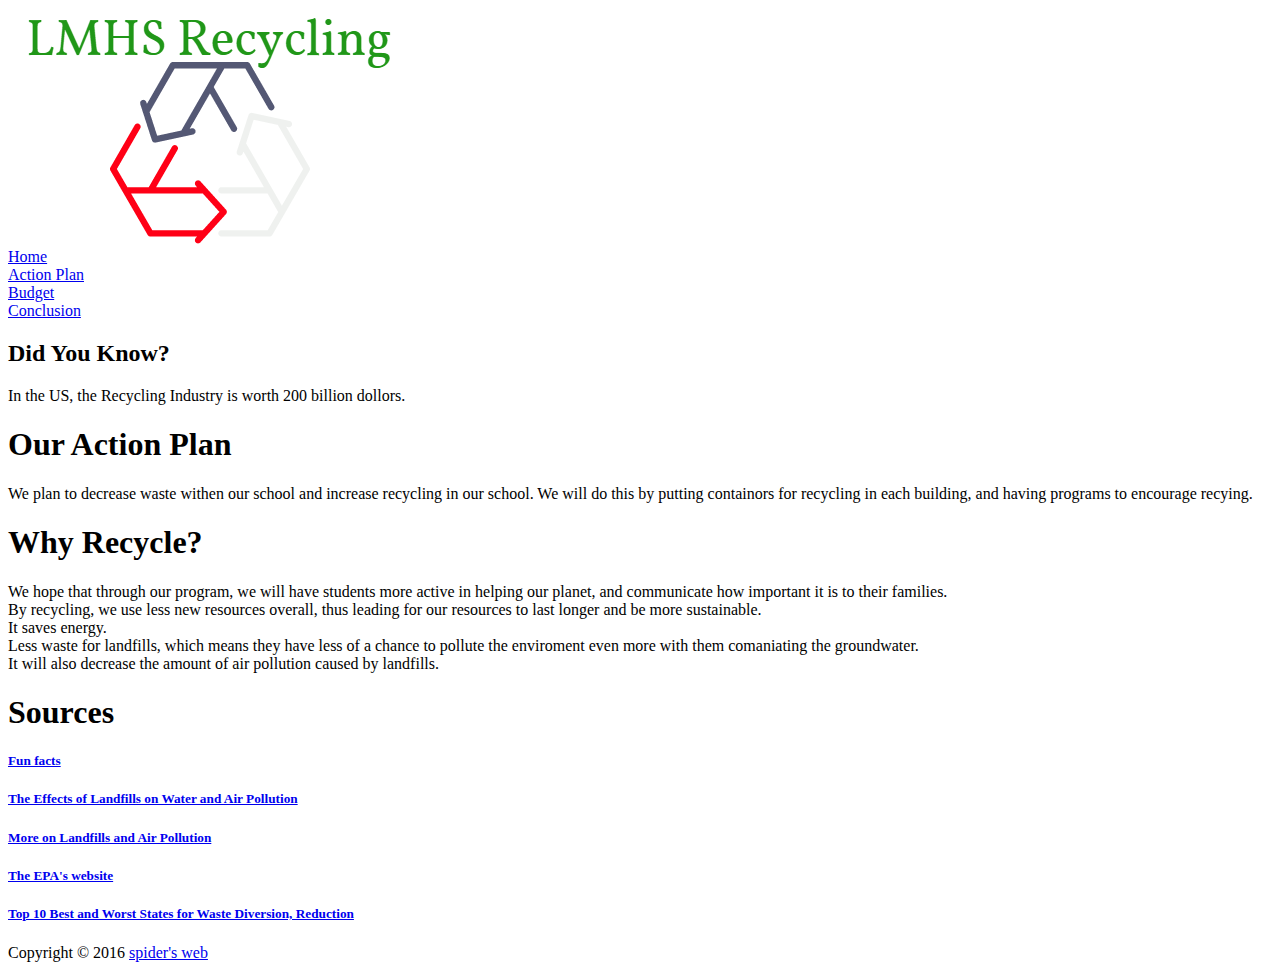
==== about.html @ 19f94195 "." ====
<!DOCTYPE html>
<head>
  <title>Going Green</title>
  <link rel="stylesheet" href="BostonGG.github.io/BostonGG.github.io">
</head>
<body>
  <header id="mainHeader">
    <img src="images/recycling.png" alt="recycling logo">
    <nav>
      <li class="" id="home"><a href="index.html">Home</a></li>
      <li class="activePage"><a href="about.html">Action Plan</a></li>
      <li class=""><a href="budget.html">Budget</a></li>
      <li class=""><a href="contact.html">Conclusion</a></li>
    </nav>
  </header>
  <div id="mainContent">
    <div id="asides">
      <aside> <!--asides!!-->
        <article class="asideOne">
          <h2>Did You Know?</h2>
          <p>In the US, the Recycling Industry is worth 200 billion dollors.</p>
        </article>
      </aside>
    </div>
    <div id="content"> <!--content-->
      <article class="articleOne">
        <h1>Our Action Plan</h1>
        <content>
          <p>We plan to decrease waste withen our school and increase recycling in our school. We will do this by putting containors for recycling in each building, and having programs to encourage recying.</p>
        </content>
      </article>
      <article class="articleTwo">
        <h1> Why Recycle? </h1>
        <content>
          <li> We hope that through our program, we will have students more active in helping our planet, and communicate how important it is to their families.</li>
          <li>By recycling, we use less new resources overall, thus leading for our resources to last longer and be more sustainable. </li>
          <li>It saves energy.</li>
          <li>Less waste for landfills, which means they have less of a chance to pollute the enviroment even more with them comaniating the groundwater.</li>
          <li>It will also decrease the amount of air pollution caused by landfills.</li>
        </content>
      </article>
      <article class="articleThree">
        <h1>Sources</h1>
        <content>
          <p><h5><a href="http://www.recycleacrossamerica.org/recycling-facts"> Fun facts</a>  </h5></p>
          <p><h5><a href="http://www.wegreen-usa.org/landfill-problems.html"> The Effects of Landfills on Water  and Air Pollution</a></h5></p>
          <p><h5><a href="https://www.health.ny.gov/environmental/outdoors/air/landfill_gas.htm"> More on Landfills and Air Pollution</a> </h5></p>
          <p><h5><a href="https://www3.epa.gov/"> The EPA's website</a> </h5></p>
          <p><h5><a href="http://www.waste360.com/recycling/10-best-and-worst-states-waste-diversion-reduction/gallery?slide=23">Top 10 Best and Worst States for Waste Diversion, Reduction</a></h5></p>
        </content>
      </article>
        </content>
    </div>
  </div>
  <footer id="mainFooter">
    <p>Copyright &copy; 2016 <a href="#">spider's web</a></p>
  </footer>
</body>
</html>
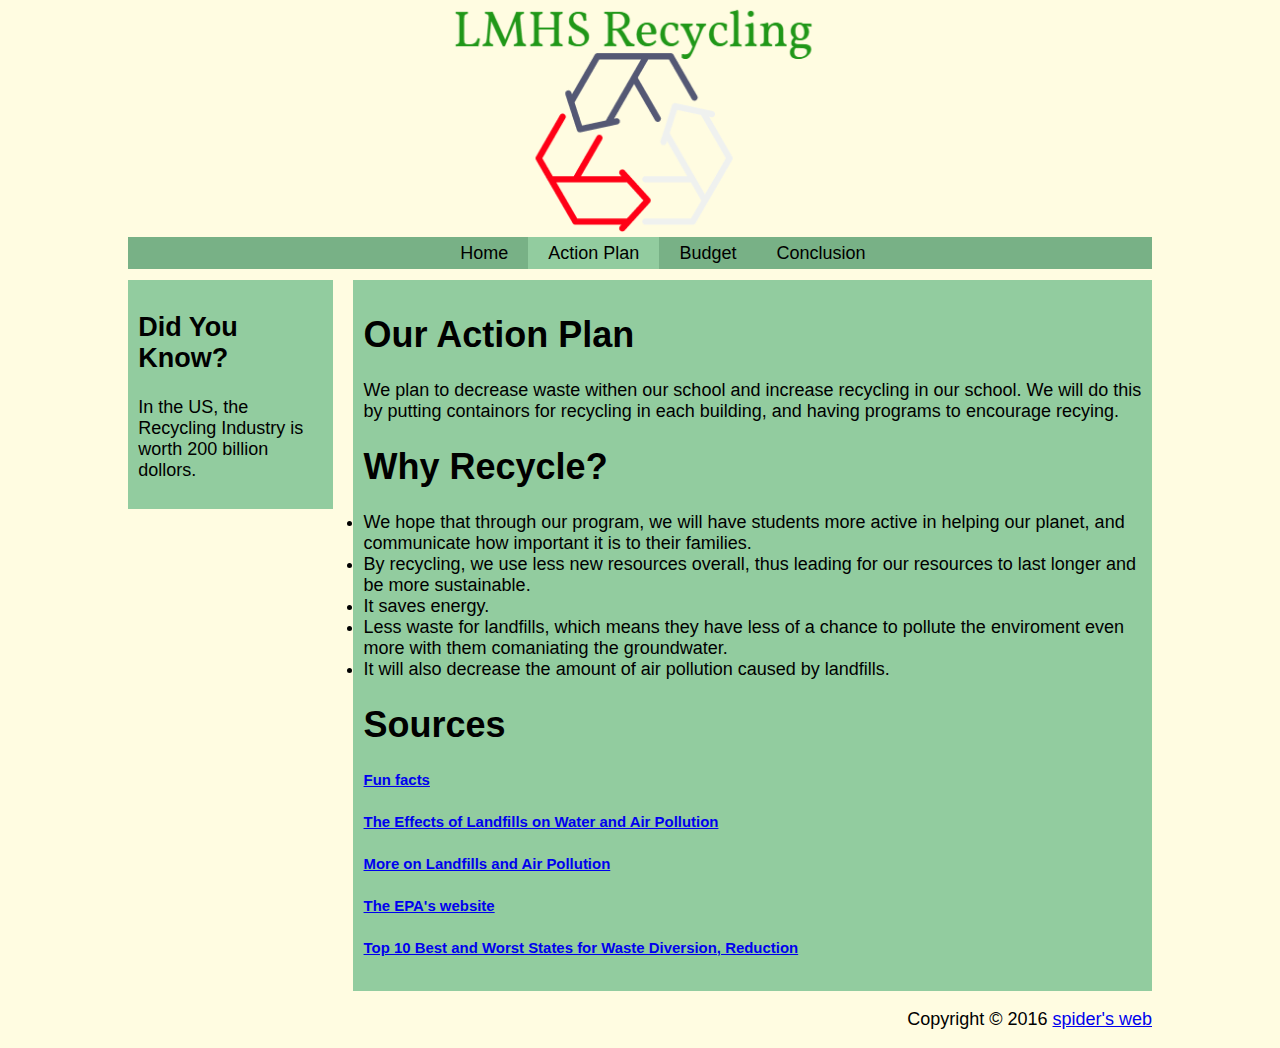
==== commit ba203923: "Revert "."" ====
--- a/about.html
+++ b/about.html
@@ -1,7 +1,7 @@
 <!DOCTYPE html>
 <head>
   <title>Going Green</title>
-  <link rel="stylesheet" href="BostonGG.github.io/BostonGG.github.io">
+  <link rel="stylesheet" href="style.css" type="text/css">
 </head>
 <body>
   <header id="mainHeader">
--- a/style.css
+++ b/style.css
@@ -0,0 +1,336 @@
+html{
+  background-color: #FFFCE1;
+  font-family: sans-serif;
+}
+
+body{
+  width:80%;
+  margin:auto;
+  font-size:18px;
+}
+
+#mainHeader img{
+	width: 40%;
+  margin-left:30%;
+}
+
+#mainHeader nav{
+	background-color: #78B186;
+	list-style: none;
+  margin-bottom: 1%;
+	float:right;
+	width:100%;
+  line-height: 32px;
+}
+
+#mainHeader nav li{
+	display: inline-block;
+	float:left;
+}
+
+#mainHeader nav #home{
+	margin-left: 30.5%;
+}
+
+#mainHeader nav .activePage{
+	background-color:#92CC9F;
+}
+
+header nav li a, header nav li a:link, header nav li a:visited{
+	color: black;
+	height: 30px;
+	padding: 10px 20px;
+	text-decoration: none;
+}
+
+header nav li a:hover, header nav li a:active, header nav li .activePage a:link, header nav .activePage a:visited{
+	background-color:#92CC9F;
+}
+
+#mainContent{
+	background-color: #FFFCE1;
+	float:left;
+}
+
+#mainContent #asides{
+  float:left;
+  width:18%;
+  background-color: #92CC9F;
+  padding:1%;
+}
+
+#mainContent #content{
+	float: right;
+	background-color: #92CC9F;
+	width: 76%;
+	padding:1%;
+}
+
+/**#contact{
+	float: left;
+	background-color: #8DE57B;
+	width: 98%;
+	padding:1%;
+}**/
+
+#mainFooter{
+  float:right;
+}
+
+/**responsive**/
+
+@media only screen and (min-width:150px) and (max-width:760px) {
+
+	body{
+		width:98%;
+	}
+
+	#mainHeader img{
+		width: 100%;
+		height: auto;
+		margin: 2% 0;
+	}
+
+	#mainHeader nav{
+		height:140px;
+		margin-top:0;
+		width:100%;
+		text-align:center;
+	}
+
+	#mainHeader nav li{
+	  display:block;
+		float:none;
+		width:100%;
+		margin-left:0;
+	}
+
+	#mainHeader nav #home{
+		margin-left: 0;
+		width: 100%;
+  }
+
+	#mainContent #content{
+		width:98%;
+		margin-top:10px;
+	}
+
+	#mainContent #asides{
+		width:98%;
+		margin-top:10px;
+	}
+
+  #contact{
+    width:98%;
+		margin-top:10px;
+  }
+
+	header nav li a, header nav li a:link, header nav li a:visited{
+		color:black;
+		height:30px;
+		padding: 2.5px 0;
+		text-decoration:none;
+		display:block;
+	}
+
+  #mainFooter{
+    margin-top:0;
+  }
+}
+
+
+
+
+
+
+
+
+
+
+
+
+
+
+
+
+
+
+
+
+
+
+
+
+
+
+
+html{
+  background-color: #FFFCE1;
+<<<<<<< HEAD
+  font-family: sans-serif;
+=======
+>>>>>>> parent of 2658772... Revert "First Website Upload"
+}
+
+body{
+  width:80%;
+  margin:auto;
+  font-size:18px;
+}
+
+#mainHeader img{
+	width: 40%;
+  margin-left:30%;
+}
+
+#mainHeader nav{
+<<<<<<< HEAD
+	background-color: #78B186;
+=======
+	background-color: #66A559;
+>>>>>>> parent of 2658772... Revert "First Website Upload"
+	list-style: none;
+  margin-bottom: 1%;
+	float:right;
+	width:100%;
+<<<<<<< HEAD
+  line-height: 32px;
+=======
+  line-height: 30px;
+>>>>>>> parent of 2658772... Revert "First Website Upload"
+}
+
+#mainHeader nav li{
+	display: inline-block;
+	float:left;
+}
+
+#mainHeader nav #home{
+	margin-left: 30.5%;
+}
+
+#mainHeader nav .activePage{
+<<<<<<< HEAD
+	background-color:#92CC9F;
+=======
+	background-color:#8DE57B;
+>>>>>>> parent of 2658772... Revert "First Website Upload"
+}
+
+header nav li a, header nav li a:link, header nav li a:visited{
+	color: black;
+	height: 30px;
+<<<<<<< HEAD
+	padding: 10px 20px;
+=======
+	padding: 9px 20px;
+>>>>>>> parent of 2658772... Revert "First Website Upload"
+	text-decoration: none;
+}
+
+header nav li a:hover, header nav li a:active, header nav li .activePage a:link, header nav .activePage a:visited{
+<<<<<<< HEAD
+	background-color:#92CC9F;
+=======
+	background-color:#8DE57B;
+>>>>>>> parent of 2658772... Revert "First Website Upload"
+}
+
+#mainContent{
+	background-color: #FFFCE1;
+	float:left;
+}
+
+#mainContent #asides{
+  float:left;
+  width:18%;
+<<<<<<< HEAD
+  background-color: #92CC9F;
+=======
+  background-color: #8DE57B;
+>>>>>>> parent of 2658772... Revert "First Website Upload"
+  padding:1%;
+}
+
+#mainContent #content{
+	float: right;
+<<<<<<< HEAD
+	background-color: #92CC9F;
+=======
+	background-color: #8DE57B;
+>>>>>>> parent of 2658772... Revert "First Website Upload"
+	width: 76%;
+	padding:1%;
+}
+
+/**#contact{
+	float: left;
+	background-color: #8DE57B;
+	width: 98%;
+	padding:1%;
+}**/
+
+#mainFooter{
+  float:right;
+}
+
+/**responsive**/
+
+@media only screen and (min-width:150px) and (max-width:760px) {
+
+	body{
+		width:98%;
+	}
+
+	#mainHeader img{
+		width: 100%;
+		height: auto;
+		margin: 2% 0;
+	}
+
+	#mainHeader nav{
+		height:140px;
+		margin-top:0;
+		width:100%;
+		text-align:center;
+	}
+
+	#mainHeader nav li{
+	  display:block;
+		float:none;
+		width:100%;
+		margin-left:0;
+	}
+
+	#mainHeader nav #home{
+		margin-left: 0;
+		width: 100%;
+  }
+
+	#mainContent #content{
+		width:98%;
+		margin-top:10px;
+	}
+
+	#mainContent #asides{
+		width:98%;
+		margin-top:10px;
+	}
+
+  #contact{
+    width:98%;
+		margin-top:10px;
+  }
+
+	header nav li a, header nav li a:link, header nav li a:visited{
+		color:black;
+		height:30px;
+		padding: 2.5px 0;
+		text-decoration:none;
+		display:block;
+	}
+
+  #mainFooter{
+    margin-top:0;
+  }
+}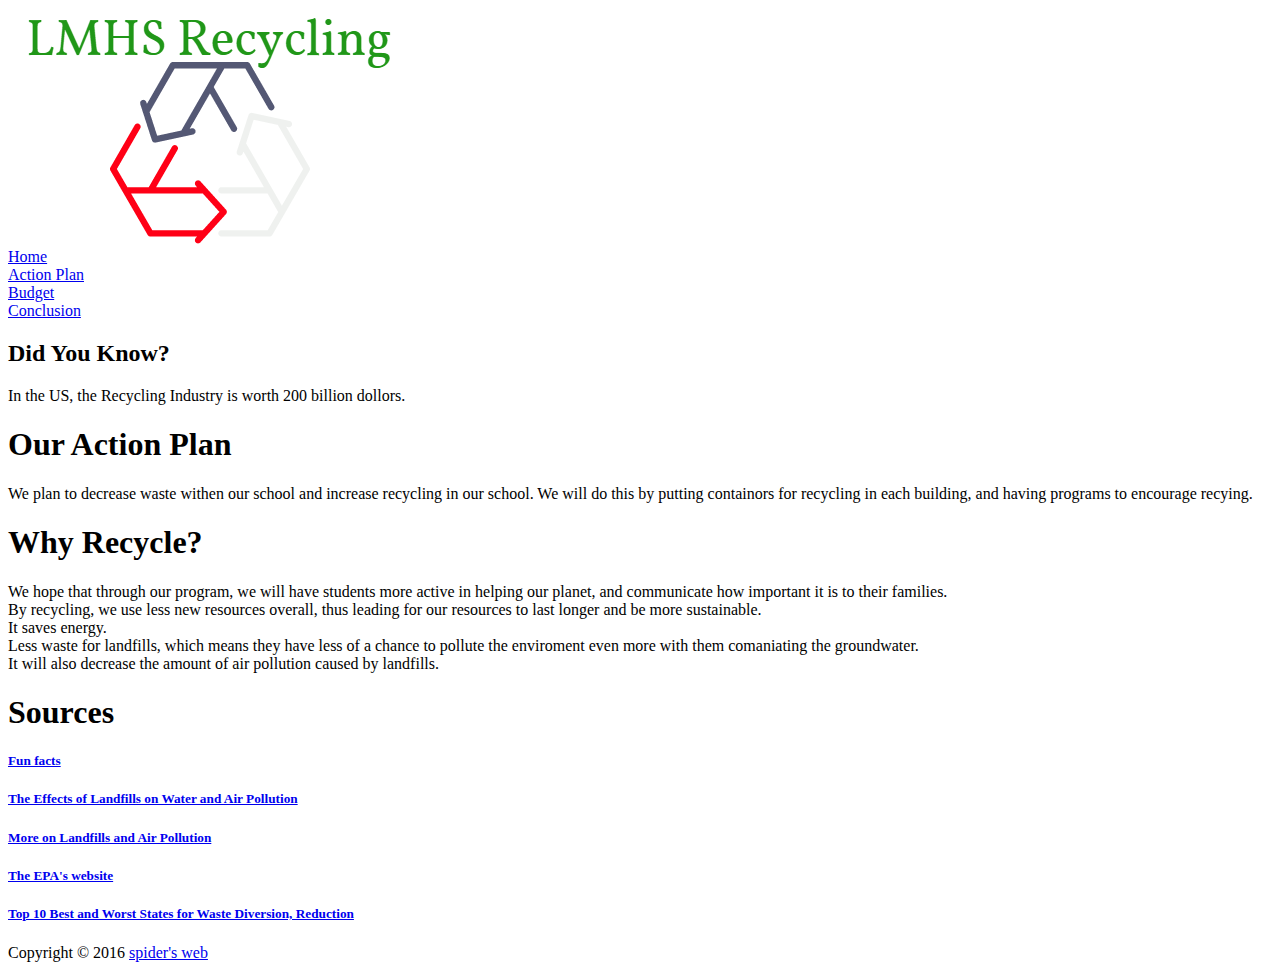
==== commit b20aae80: "Revert "."" ====
--- a/about.html
+++ b/about.html
@@ -1,7 +1,7 @@
 <!DOCTYPE html>
 <head>
   <title>Going Green</title>
-  <link rel="stylesheet" href="style.css" type="text/css">
+  <link rel="stylesheet" href="Boston.github.io/Boston.github.io">
 </head>
 <body>
   <header id="mainHeader">
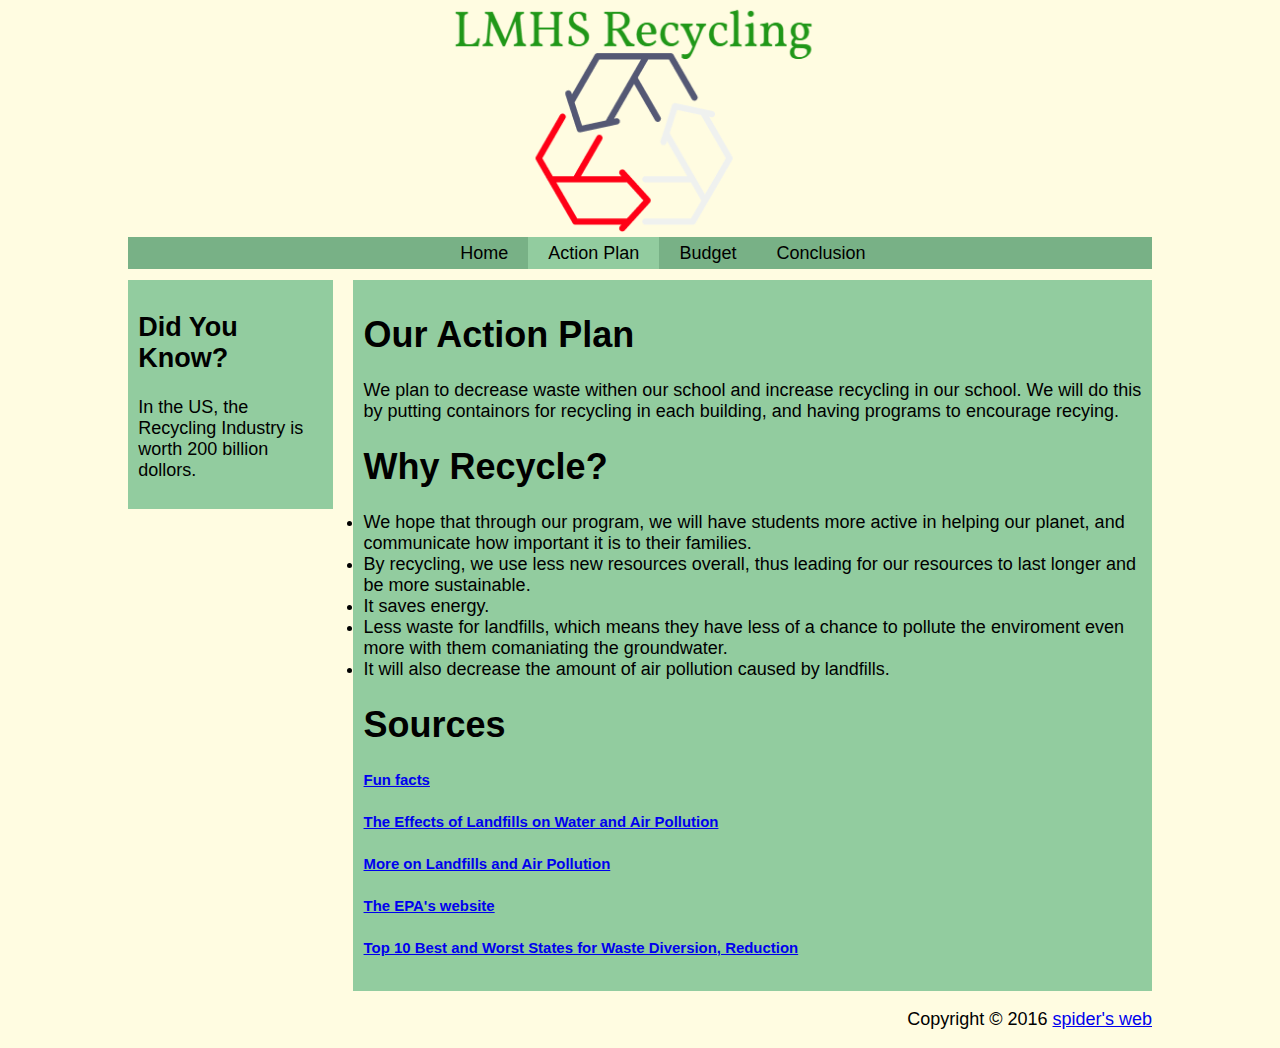
==== commit 7681d8c1: "." ====
--- a/about.html
+++ b/about.html
@@ -1,7 +1,7 @@
 <!DOCTYPE html>
 <head>
   <title>Going Green</title>
-  <link rel="stylesheet" href="Boston.github.io/Boston.github.io">
+  <link rel="stylesheet" href="style.css" type="text/css">
 </head>
 <body>
   <header id="mainHeader">
--- a/style.css
+++ b/style.css
@@ -0,0 +1,336 @@
+html{
+  background-color: #FFFCE1;
+  font-family: sans-serif;
+}
+
+body{
+  width:80%;
+  margin:auto;
+  font-size:18px;
+}
+
+#mainHeader img{
+	width: 40%;
+  margin-left:30%;
+}
+
+#mainHeader nav{
+	background-color: #78B186;
+	list-style: none;
+  margin-bottom: 1%;
+	float:right;
+	width:100%;
+  line-height: 32px;
+}
+
+#mainHeader nav li{
+	display: inline-block;
+	float:left;
+}
+
+#mainHeader nav #home{
+	margin-left: 30.5%;
+}
+
+#mainHeader nav .activePage{
+	background-color:#92CC9F;
+}
+
+header nav li a, header nav li a:link, header nav li a:visited{
+	color: black;
+	height: 30px;
+	padding: 10px 20px;
+	text-decoration: none;
+}
+
+header nav li a:hover, header nav li a:active, header nav li .activePage a:link, header nav .activePage a:visited{
+	background-color:#92CC9F;
+}
+
+#mainContent{
+	background-color: #FFFCE1;
+	float:left;
+}
+
+#mainContent #asides{
+  float:left;
+  width:18%;
+  background-color: #92CC9F;
+  padding:1%;
+}
+
+#mainContent #content{
+	float: right;
+	background-color: #92CC9F;
+	width: 76%;
+	padding:1%;
+}
+
+/**#contact{
+	float: left;
+	background-color: #8DE57B;
+	width: 98%;
+	padding:1%;
+}**/
+
+#mainFooter{
+  float:right;
+}
+
+/**responsive**/
+
+@media only screen and (min-width:150px) and (max-width:760px) {
+
+	body{
+		width:98%;
+	}
+
+	#mainHeader img{
+		width: 100%;
+		height: auto;
+		margin: 2% 0;
+	}
+
+	#mainHeader nav{
+		height:140px;
+		margin-top:0;
+		width:100%;
+		text-align:center;
+	}
+
+	#mainHeader nav li{
+	  display:block;
+		float:none;
+		width:100%;
+		margin-left:0;
+	}
+
+	#mainHeader nav #home{
+		margin-left: 0;
+		width: 100%;
+  }
+
+	#mainContent #content{
+		width:98%;
+		margin-top:10px;
+	}
+
+	#mainContent #asides{
+		width:98%;
+		margin-top:10px;
+	}
+
+  #contact{
+    width:98%;
+		margin-top:10px;
+  }
+
+	header nav li a, header nav li a:link, header nav li a:visited{
+		color:black;
+		height:30px;
+		padding: 2.5px 0;
+		text-decoration:none;
+		display:block;
+	}
+
+  #mainFooter{
+    margin-top:0;
+  }
+}
+
+
+
+
+
+
+
+
+
+
+
+
+
+
+
+
+
+
+
+
+
+
+
+
+
+
+
+html{
+  background-color: #FFFCE1;
+<<<<<<< HEAD
+  font-family: sans-serif;
+=======
+>>>>>>> parent of 2658772... Revert "First Website Upload"
+}
+
+body{
+  width:80%;
+  margin:auto;
+  font-size:18px;
+}
+
+#mainHeader img{
+	width: 40%;
+  margin-left:30%;
+}
+
+#mainHeader nav{
+<<<<<<< HEAD
+	background-color: #78B186;
+=======
+	background-color: #66A559;
+>>>>>>> parent of 2658772... Revert "First Website Upload"
+	list-style: none;
+  margin-bottom: 1%;
+	float:right;
+	width:100%;
+<<<<<<< HEAD
+  line-height: 32px;
+=======
+  line-height: 30px;
+>>>>>>> parent of 2658772... Revert "First Website Upload"
+}
+
+#mainHeader nav li{
+	display: inline-block;
+	float:left;
+}
+
+#mainHeader nav #home{
+	margin-left: 30.5%;
+}
+
+#mainHeader nav .activePage{
+<<<<<<< HEAD
+	background-color:#92CC9F;
+=======
+	background-color:#8DE57B;
+>>>>>>> parent of 2658772... Revert "First Website Upload"
+}
+
+header nav li a, header nav li a:link, header nav li a:visited{
+	color: black;
+	height: 30px;
+<<<<<<< HEAD
+	padding: 10px 20px;
+=======
+	padding: 9px 20px;
+>>>>>>> parent of 2658772... Revert "First Website Upload"
+	text-decoration: none;
+}
+
+header nav li a:hover, header nav li a:active, header nav li .activePage a:link, header nav .activePage a:visited{
+<<<<<<< HEAD
+	background-color:#92CC9F;
+=======
+	background-color:#8DE57B;
+>>>>>>> parent of 2658772... Revert "First Website Upload"
+}
+
+#mainContent{
+	background-color: #FFFCE1;
+	float:left;
+}
+
+#mainContent #asides{
+  float:left;
+  width:18%;
+<<<<<<< HEAD
+  background-color: #92CC9F;
+=======
+  background-color: #8DE57B;
+>>>>>>> parent of 2658772... Revert "First Website Upload"
+  padding:1%;
+}
+
+#mainContent #content{
+	float: right;
+<<<<<<< HEAD
+	background-color: #92CC9F;
+=======
+	background-color: #8DE57B;
+>>>>>>> parent of 2658772... Revert "First Website Upload"
+	width: 76%;
+	padding:1%;
+}
+
+/**#contact{
+	float: left;
+	background-color: #8DE57B;
+	width: 98%;
+	padding:1%;
+}**/
+
+#mainFooter{
+  float:right;
+}
+
+/**responsive**/
+
+@media only screen and (min-width:150px) and (max-width:760px) {
+
+	body{
+		width:98%;
+	}
+
+	#mainHeader img{
+		width: 100%;
+		height: auto;
+		margin: 2% 0;
+	}
+
+	#mainHeader nav{
+		height:140px;
+		margin-top:0;
+		width:100%;
+		text-align:center;
+	}
+
+	#mainHeader nav li{
+	  display:block;
+		float:none;
+		width:100%;
+		margin-left:0;
+	}
+
+	#mainHeader nav #home{
+		margin-left: 0;
+		width: 100%;
+  }
+
+	#mainContent #content{
+		width:98%;
+		margin-top:10px;
+	}
+
+	#mainContent #asides{
+		width:98%;
+		margin-top:10px;
+	}
+
+  #contact{
+    width:98%;
+		margin-top:10px;
+  }
+
+	header nav li a, header nav li a:link, header nav li a:visited{
+		color:black;
+		height:30px;
+		padding: 2.5px 0;
+		text-decoration:none;
+		display:block;
+	}
+
+  #mainFooter{
+    margin-top:0;
+  }
+}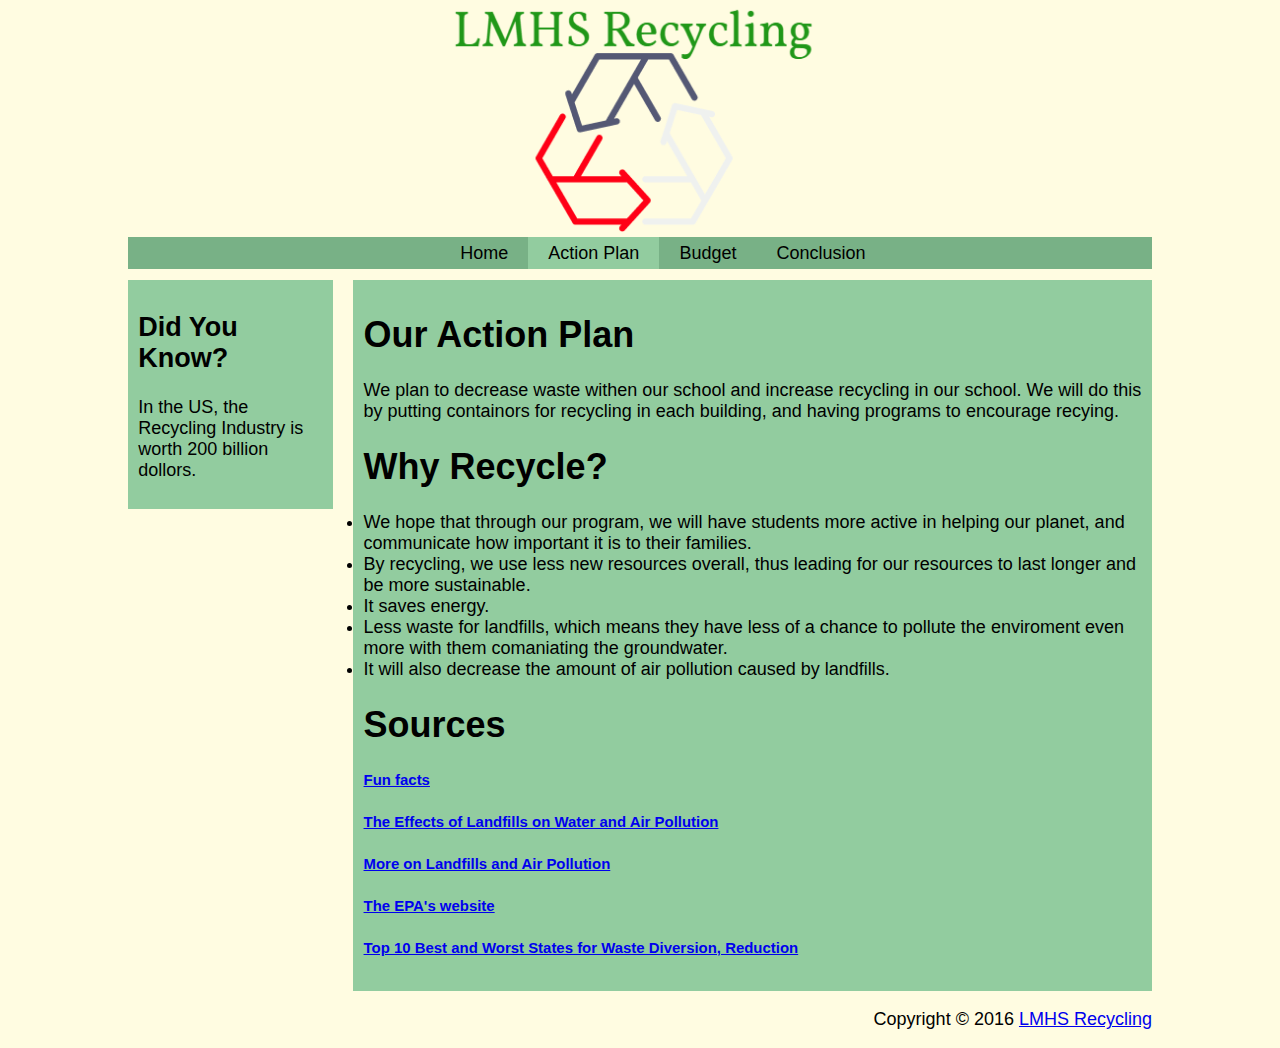
==== commit dee2eb71: "." ====
--- a/about.html
+++ b/about.html
@@ -53,7 +53,7 @@
     </div>
   </div>
   <footer id="mainFooter">
-    <p>Copyright &copy; 2016 <a href="#">spider's web</a></p>
+    <p>Copyright &copy; 2016 <a href="#">LMHS Recycling</a></p>
   </footer>
 </body>
 </html>
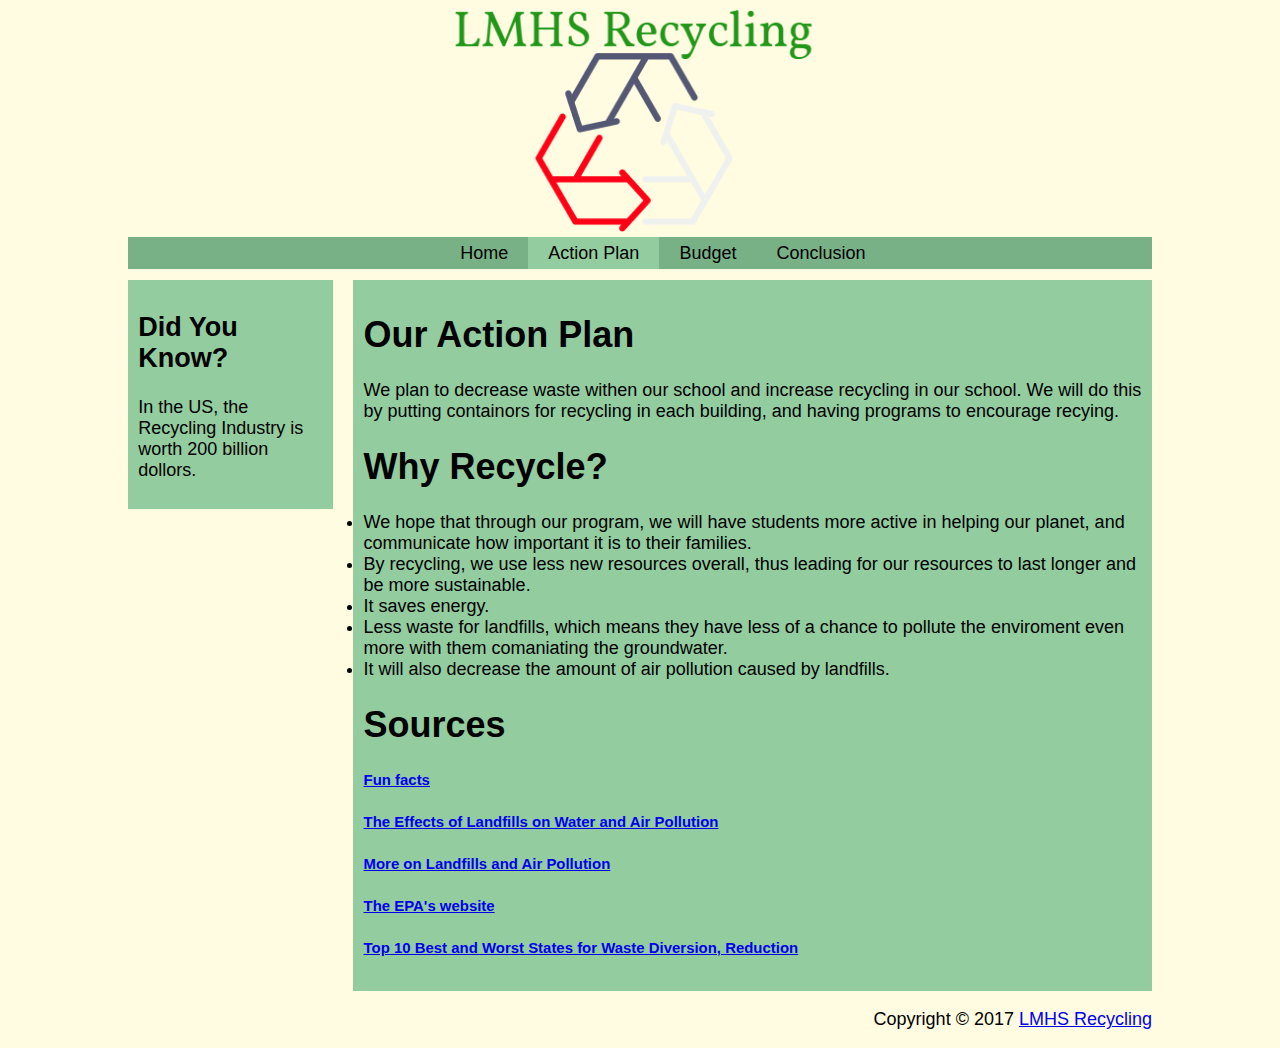
==== commit be064b03: "." ====
--- a/about.html
+++ b/about.html
@@ -53,7 +53,7 @@
     </div>
   </div>
   <footer id="mainFooter">
-    <p>Copyright &copy; 2016 <a href="#">LMHS Recycling</a></p>
+    <p>Copyright &copy; 2017 <a href="#">LMHS Recycling</a></p>
   </footer>
 </body>
 </html>
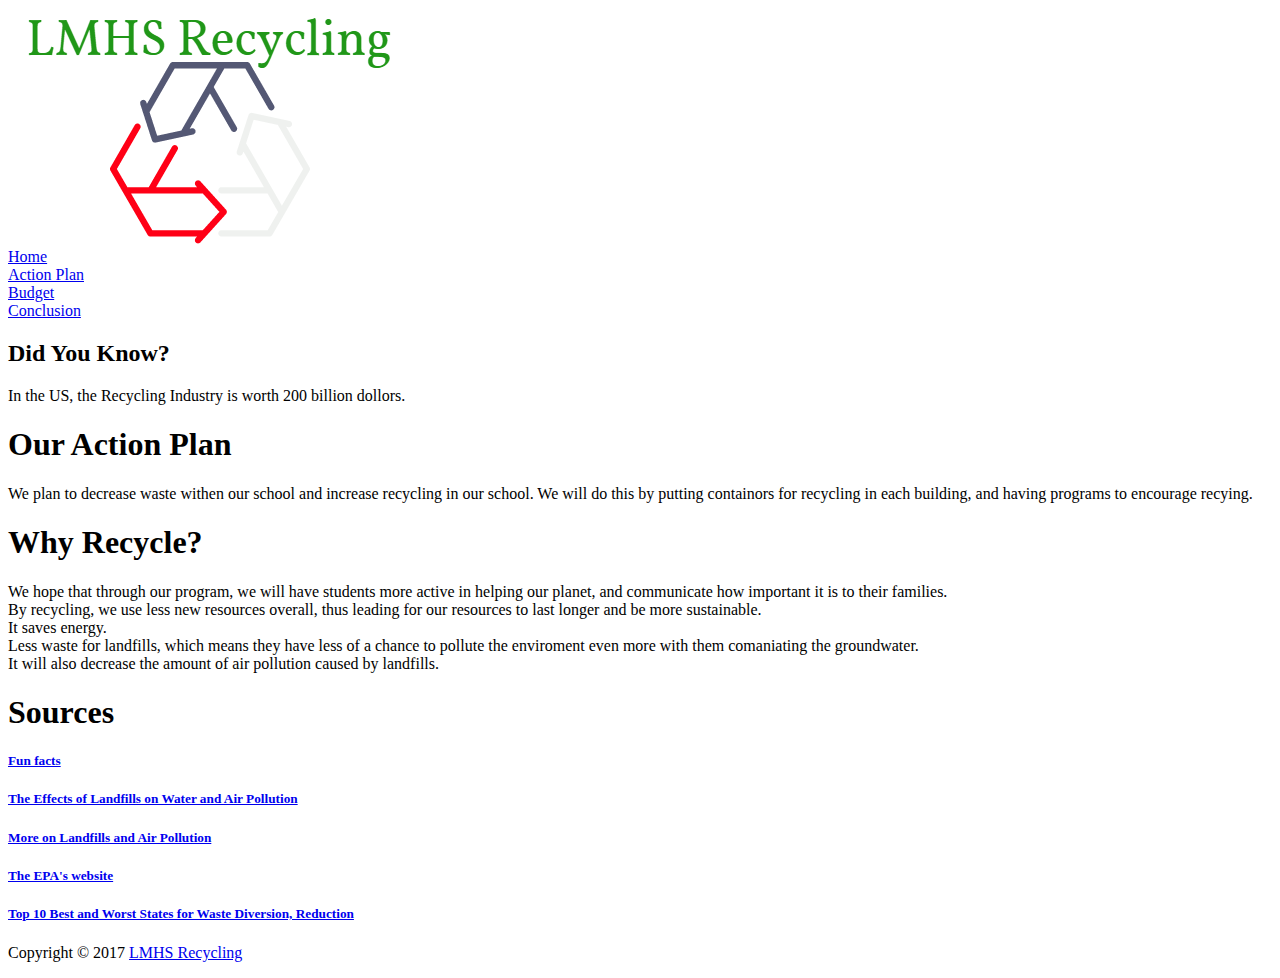
==== commit c14e866b: ".........................." ====
--- a/about.html
+++ b/about.html
@@ -1,7 +1,7 @@
 <!DOCTYPE html>
 <head>
   <title>Going Green</title>
-  <link rel="stylesheet" href="style.css" type="text/css">
+  <link rel="stylesheet" href="BostonGG.github.io/BostonGG.github.io">
 </head>
 <body>
   <header id="mainHeader">
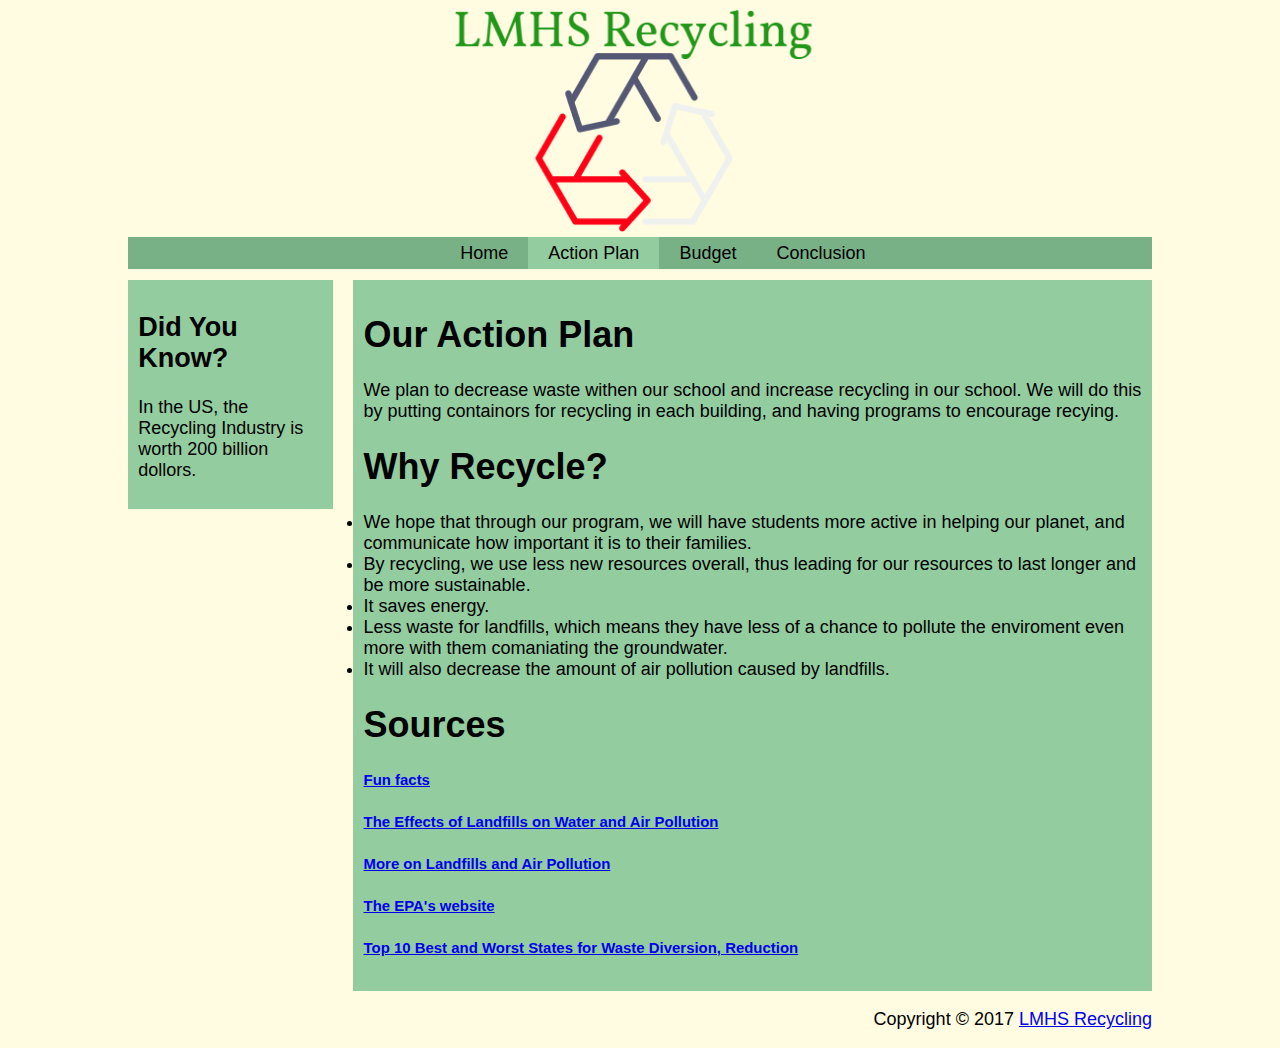
==== commit b2015a1c: "Revert ".........................."" ====
--- a/about.html
+++ b/about.html
@@ -1,7 +1,7 @@
 <!DOCTYPE html>
 <head>
   <title>Going Green</title>
-  <link rel="stylesheet" href="BostonGG.github.io/BostonGG.github.io">
+  <link rel="stylesheet" href="style.css" type="text/css">
 </head>
 <body>
   <header id="mainHeader">
--- a/style.css
+++ b/style.css
@@ -0,0 +1,336 @@
+html{
+  background-color: #FFFCE1;
+  font-family: sans-serif;
+}
+
+body{
+  width:80%;
+  margin:auto;
+  font-size:18px;
+}
+
+#mainHeader img{
+	width: 40%;
+  margin-left:30%;
+}
+
+#mainHeader nav{
+	background-color: #78B186;
+	list-style: none;
+  margin-bottom: 1%;
+	float:right;
+	width:100%;
+  line-height: 32px;
+}
+
+#mainHeader nav li{
+	display: inline-block;
+	float:left;
+}
+
+#mainHeader nav #home{
+	margin-left: 30.5%;
+}
+
+#mainHeader nav .activePage{
+	background-color:#92CC9F;
+}
+
+header nav li a, header nav li a:link, header nav li a:visited{
+	color: black;
+	height: 30px;
+	padding: 10px 20px;
+	text-decoration: none;
+}
+
+header nav li a:hover, header nav li a:active, header nav li .activePage a:link, header nav .activePage a:visited{
+	background-color:#92CC9F;
+}
+
+#mainContent{
+	background-color: #FFFCE1;
+	float:left;
+}
+
+#mainContent #asides{
+  float:left;
+  width:18%;
+  background-color: #92CC9F;
+  padding:1%;
+}
+
+#mainContent #content{
+	float: right;
+	background-color: #92CC9F;
+	width: 76%;
+	padding:1%;
+}
+
+/**#contact{
+	float: left;
+	background-color: #8DE57B;
+	width: 98%;
+	padding:1%;
+}**/
+
+#mainFooter{
+  float:right;
+}
+
+/**responsive**/
+
+@media only screen and (min-width:150px) and (max-width:760px) {
+
+	body{
+		width:98%;
+	}
+
+	#mainHeader img{
+		width: 100%;
+		height: auto;
+		margin: 2% 0;
+	}
+
+	#mainHeader nav{
+		height:140px;
+		margin-top:0;
+		width:100%;
+		text-align:center;
+	}
+
+	#mainHeader nav li{
+	  display:block;
+		float:none;
+		width:100%;
+		margin-left:0;
+	}
+
+	#mainHeader nav #home{
+		margin-left: 0;
+		width: 100%;
+  }
+
+	#mainContent #content{
+		width:98%;
+		margin-top:10px;
+	}
+
+	#mainContent #asides{
+		width:98%;
+		margin-top:10px;
+	}
+
+  #contact{
+    width:98%;
+		margin-top:10px;
+  }
+
+	header nav li a, header nav li a:link, header nav li a:visited{
+		color:black;
+		height:30px;
+		padding: 2.5px 0;
+		text-decoration:none;
+		display:block;
+	}
+
+  #mainFooter{
+    margin-top:0;
+  }
+}
+
+
+
+
+
+
+
+
+
+
+
+
+
+
+
+
+
+
+
+
+
+
+
+
+
+
+
+html{
+  background-color: #FFFCE1;
+<<<<<<< HEAD
+  font-family: sans-serif;
+=======
+>>>>>>> parent of 2658772... Revert "First Website Upload"
+}
+
+body{
+  width:80%;
+  margin:auto;
+  font-size:18px;
+}
+
+#mainHeader img{
+	width: 40%;
+  margin-left:30%;
+}
+
+#mainHeader nav{
+<<<<<<< HEAD
+	background-color: #78B186;
+=======
+	background-color: #66A559;
+>>>>>>> parent of 2658772... Revert "First Website Upload"
+	list-style: none;
+  margin-bottom: 1%;
+	float:right;
+	width:100%;
+<<<<<<< HEAD
+  line-height: 32px;
+=======
+  line-height: 30px;
+>>>>>>> parent of 2658772... Revert "First Website Upload"
+}
+
+#mainHeader nav li{
+	display: inline-block;
+	float:left;
+}
+
+#mainHeader nav #home{
+	margin-left: 30.5%;
+}
+
+#mainHeader nav .activePage{
+<<<<<<< HEAD
+	background-color:#92CC9F;
+=======
+	background-color:#8DE57B;
+>>>>>>> parent of 2658772... Revert "First Website Upload"
+}
+
+header nav li a, header nav li a:link, header nav li a:visited{
+	color: black;
+	height: 30px;
+<<<<<<< HEAD
+	padding: 10px 20px;
+=======
+	padding: 9px 20px;
+>>>>>>> parent of 2658772... Revert "First Website Upload"
+	text-decoration: none;
+}
+
+header nav li a:hover, header nav li a:active, header nav li .activePage a:link, header nav .activePage a:visited{
+<<<<<<< HEAD
+	background-color:#92CC9F;
+=======
+	background-color:#8DE57B;
+>>>>>>> parent of 2658772... Revert "First Website Upload"
+}
+
+#mainContent{
+	background-color: #FFFCE1;
+	float:left;
+}
+
+#mainContent #asides{
+  float:left;
+  width:18%;
+<<<<<<< HEAD
+  background-color: #92CC9F;
+=======
+  background-color: #8DE57B;
+>>>>>>> parent of 2658772... Revert "First Website Upload"
+  padding:1%;
+}
+
+#mainContent #content{
+	float: right;
+<<<<<<< HEAD
+	background-color: #92CC9F;
+=======
+	background-color: #8DE57B;
+>>>>>>> parent of 2658772... Revert "First Website Upload"
+	width: 76%;
+	padding:1%;
+}
+
+/**#contact{
+	float: left;
+	background-color: #8DE57B;
+	width: 98%;
+	padding:1%;
+}**/
+
+#mainFooter{
+  float:right;
+}
+
+/**responsive**/
+
+@media only screen and (min-width:150px) and (max-width:760px) {
+
+	body{
+		width:98%;
+	}
+
+	#mainHeader img{
+		width: 100%;
+		height: auto;
+		margin: 2% 0;
+	}
+
+	#mainHeader nav{
+		height:140px;
+		margin-top:0;
+		width:100%;
+		text-align:center;
+	}
+
+	#mainHeader nav li{
+	  display:block;
+		float:none;
+		width:100%;
+		margin-left:0;
+	}
+
+	#mainHeader nav #home{
+		margin-left: 0;
+		width: 100%;
+  }
+
+	#mainContent #content{
+		width:98%;
+		margin-top:10px;
+	}
+
+	#mainContent #asides{
+		width:98%;
+		margin-top:10px;
+	}
+
+  #contact{
+    width:98%;
+		margin-top:10px;
+  }
+
+	header nav li a, header nav li a:link, header nav li a:visited{
+		color:black;
+		height:30px;
+		padding: 2.5px 0;
+		text-decoration:none;
+		display:block;
+	}
+
+  #mainFooter{
+    margin-top:0;
+  }
+}